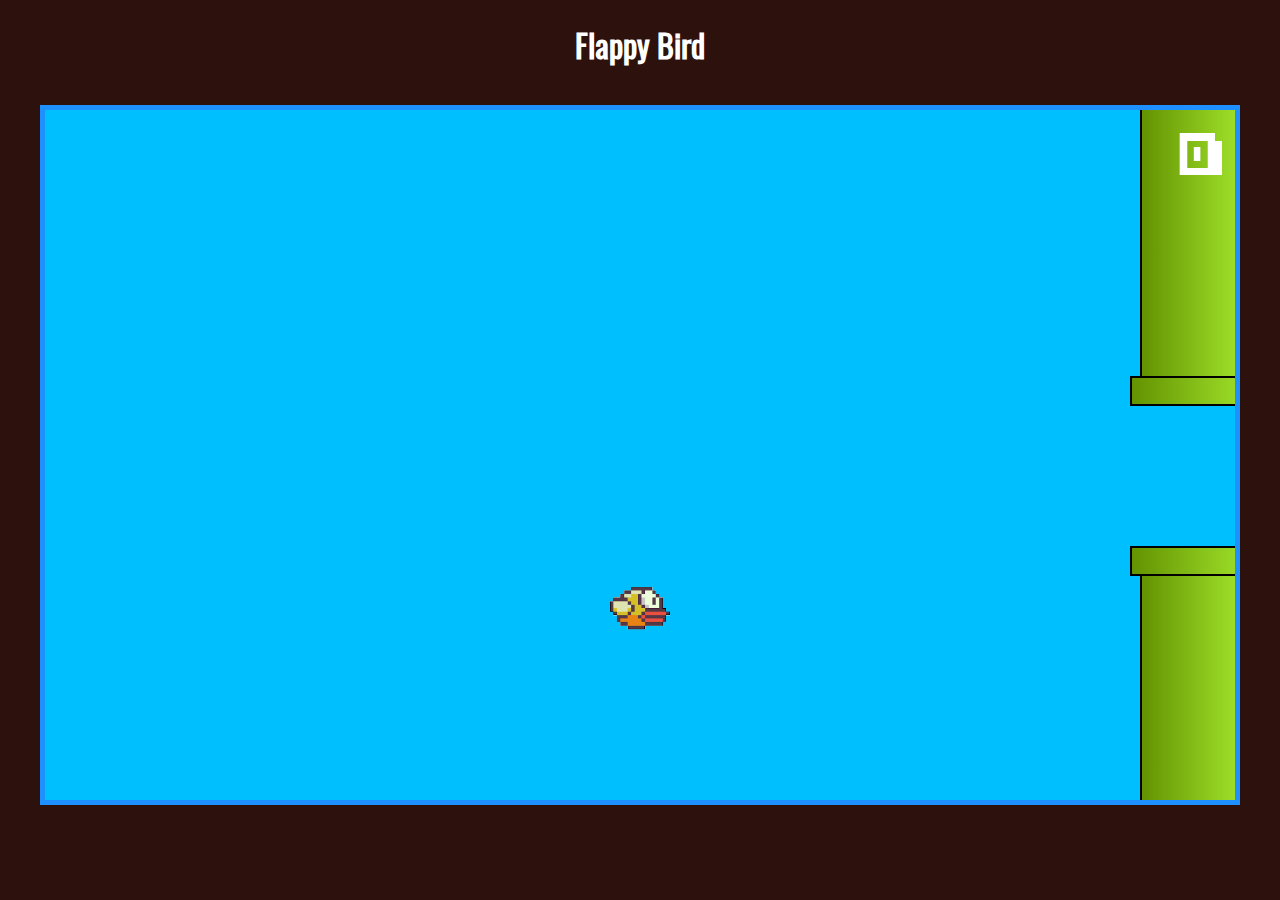
==== index.html @ d8272ff7 "Rename flappy.html to index.html" ====
<!DOCTYPE html>
<html lang="en">

<head>
    <meta charset="UTF-8">
    <title>Flappy Bird</title>
    <link rel="stylesheet" href="css/estilo.css">
    <link rel="stylesheet" href="css/flappy.css">
</head>

<body class="conteudo">
    <h1>Flappy Bird</h1>
    <div wm-flappy>
  
        
    </div>
    <script src="js/flappy.js"></script>
</body>

</html>
---- css/estilo.css ----
@font-face {
    font-family: 'Oswald';
    src: url('../fonts/Oswald-Regular.ttf');
}

* {
    font-family: 'Oswald', sans-serif;
}

html {
    height: 100%;
}

body {
    margin: 0;
    background-color: #2d110d;
    color: #fff;
    height: 100%;
}

.conteudo {
    display: flex;
    flex-direction: column;
    align-items: center;
    min-height: 100%;
}
---- css/flappy.css ----
* {
    box-sizing: border-box;
}

@font-face {
    font-family: 'Pixel';
    src: url('../fonts/Pixel.ttf');
}

[wm-flappy] {
    position: relative;
    border: 5px solid dodgerblue;
    height: 700px;
    width: 1200px;
    margin: 15px;
    background-color: deepskyblue;
    overflow: hidden;
}

.passaro {
    position: absolute;
    width: 60px;
    left: calc(50% - 30px);
}

.par-de-barreiras {
    position: absolute;
    top: 0;
    height: 100%;
    display: flex;
    flex-direction: column;
    justify-content: space-between;
}

.barreira {
    display: flex;
    flex-direction: column;
    align-items: center;
}

.barreira .borda {
    height: 30px;
    width: 130px;
    background: linear-gradient(90deg, #639301, #A5E82E);
    border: 2px solid #000;
}

.barreira .corpo {
    height: 140px;
    width: 110px;
    background: linear-gradient(90deg, #639301, #A5E82E);
    border-left: 2px solid #000;
    border-right: 2px solid #000;
}

.progresso {
    position: absolute;
    top: 10px;
    right: 10px;
    font-family: Pixel;
    font-size: 70px;
    z-index: 100;
}

.alerta {
    position: absolute;
    top: 270px;
    right: 250px;
    color:floralwhite;
    font-family: fantasy;
    font-size: 140px;
    z-index: 100;

}
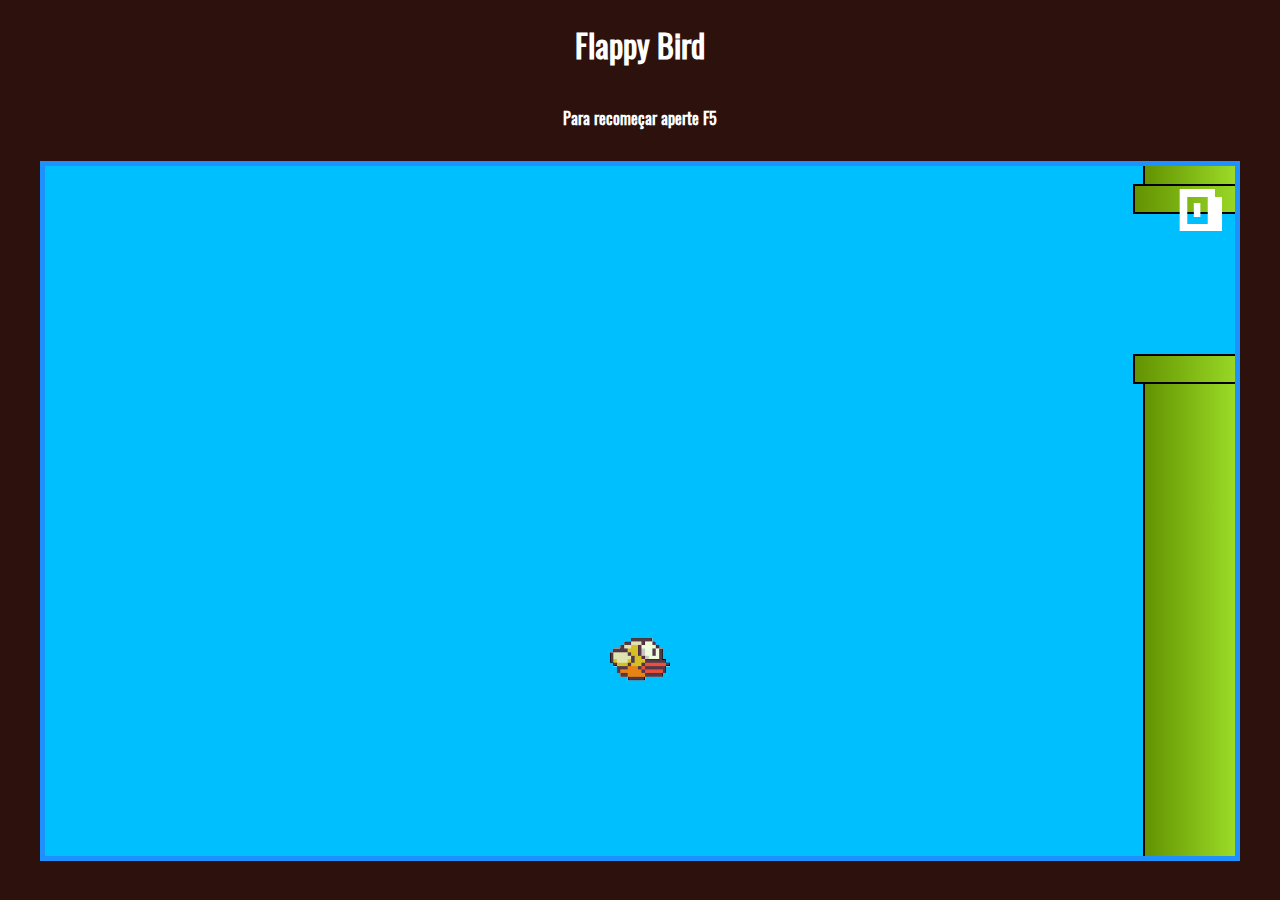
==== commit d1bde6a2: "Atualização" ====
--- a/index.html
+++ b/index.html
@@ -10,6 +10,7 @@
 
 <body class="conteudo">
     <h1>Flappy Bird</h1>
+    <p> <strong>Para recomeçar aperte F5</strong></p>
     <div wm-flappy>
   
         
@@ -17,4 +18,4 @@
     <script src="js/flappy.js"></script>
 </body>
 
-</html>
+</html>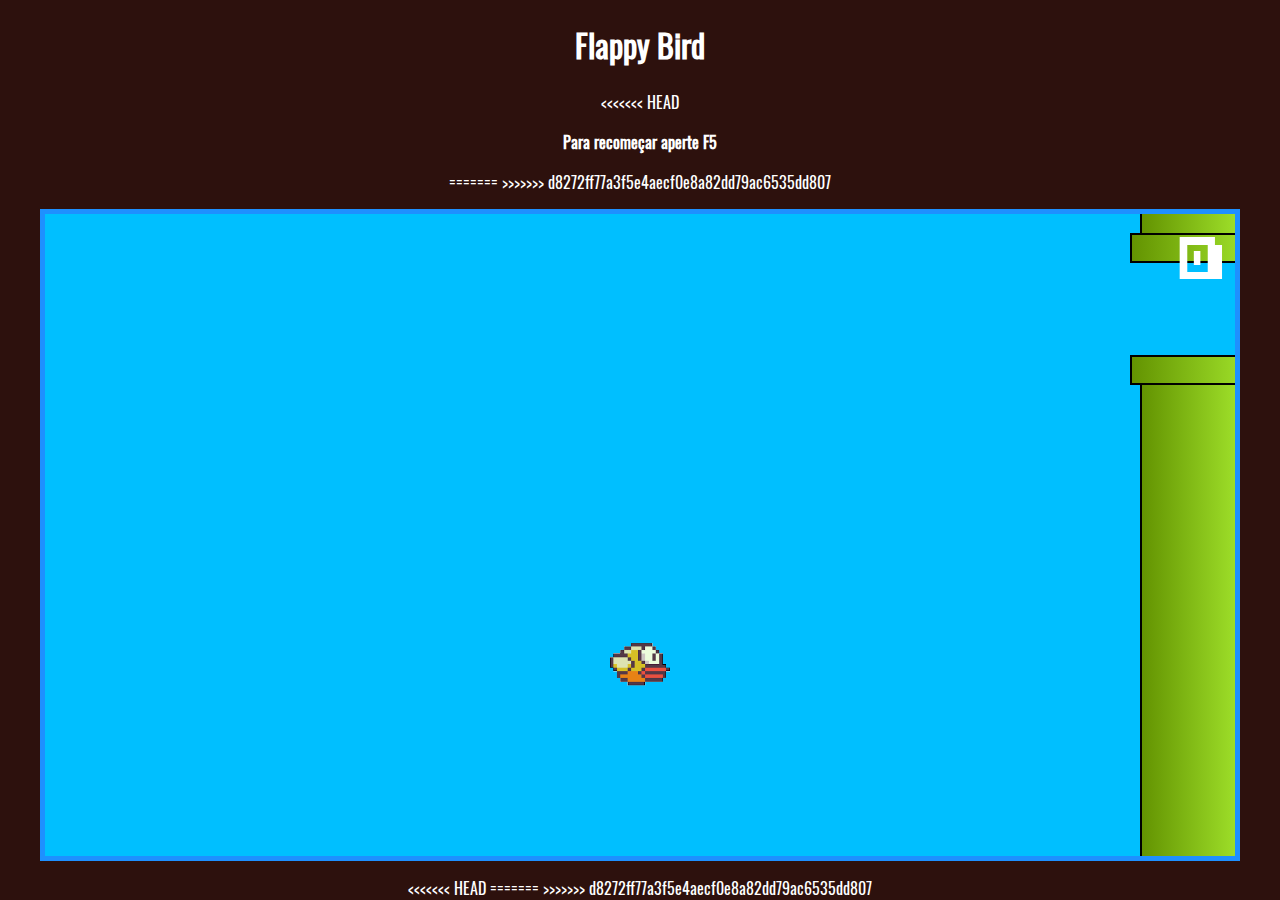
==== commit f6144077: "Atualização" ====
--- a/index.html
+++ b/index.html
@@ -10,7 +10,10 @@
 
 <body class="conteudo">
     <h1>Flappy Bird</h1>
+<<<<<<< HEAD
     <p> <strong>Para recomeçar aperte F5</strong></p>
+=======
+>>>>>>> d8272ff77a3f5e4aecf0e8a82dd79ac6535dd807
     <div wm-flappy>
   
         
@@ -18,4 +21,8 @@
     <script src="js/flappy.js"></script>
 </body>
 
-</html>+<<<<<<< HEAD
+</html>
+=======
+</html>
+>>>>>>> d8272ff77a3f5e4aecf0e8a82dd79ac6535dd807
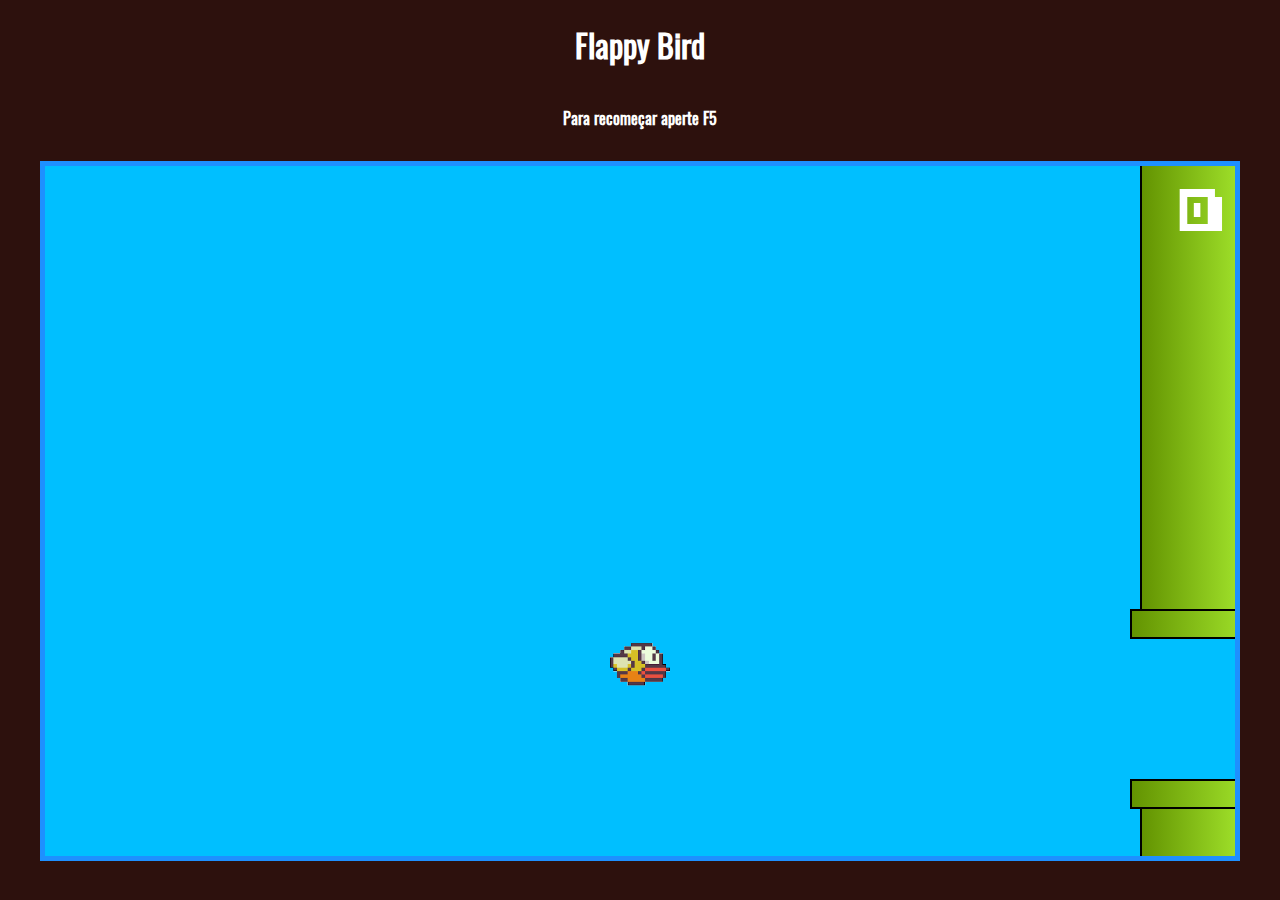
==== commit 7a208215: "Atualização" ====
--- a/index.html
+++ b/index.html
@@ -10,10 +10,10 @@
 
 <body class="conteudo">
     <h1>Flappy Bird</h1>
-<<<<<<< HEAD
+
     <p> <strong>Para recomeçar aperte F5</strong></p>
-=======
->>>>>>> d8272ff77a3f5e4aecf0e8a82dd79ac6535dd807
+
+
     <div wm-flappy>
   
         
@@ -21,8 +21,7 @@
     <script src="js/flappy.js"></script>
 </body>
 
-<<<<<<< HEAD
 </html>
-=======
+
 </html>
->>>>>>> d8272ff77a3f5e4aecf0e8a82dd79ac6535dd807
+
